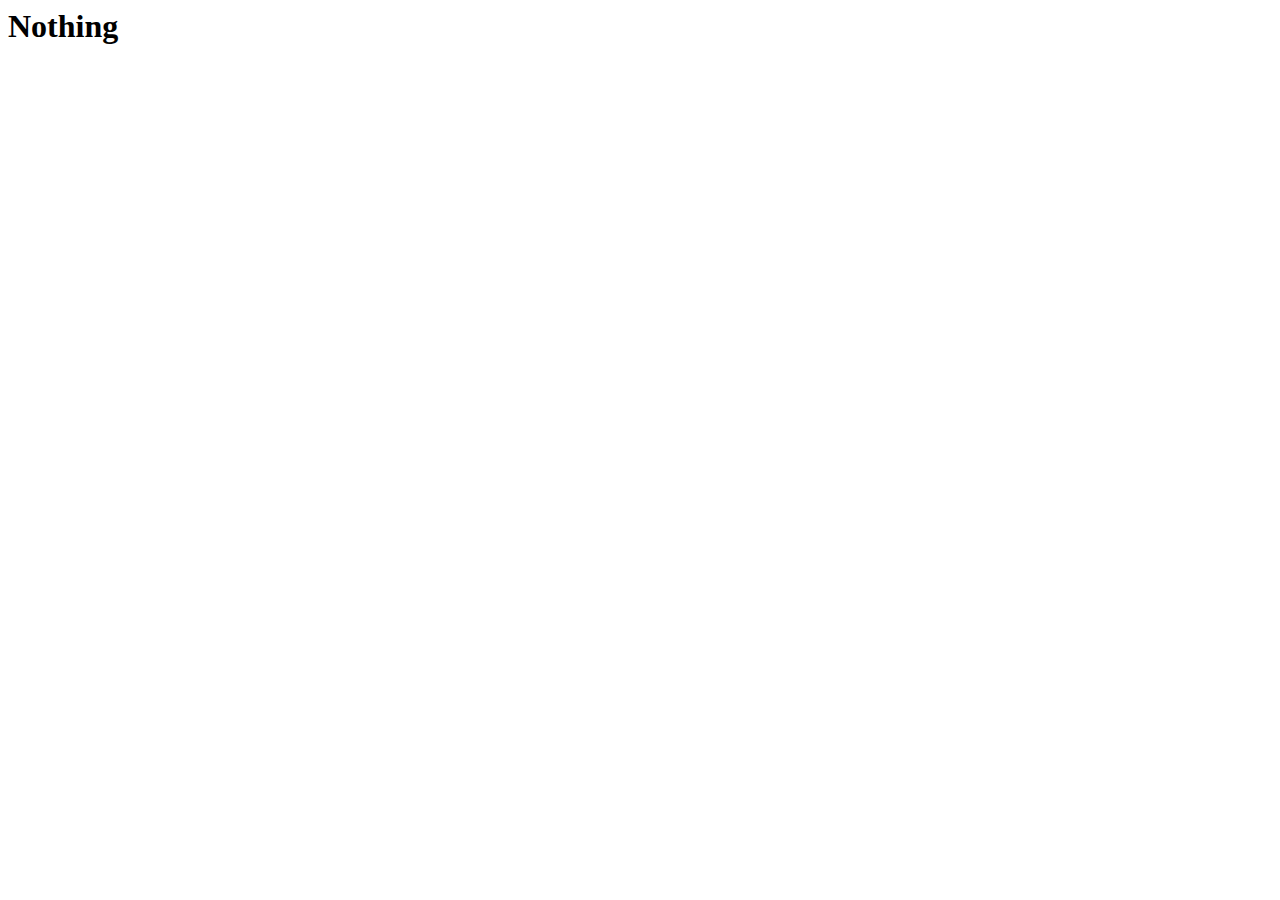
==== contact.html @ a621faaa "Add files via upload" ====
<html lang="en">
<head>
    <meta charset="UTF-8">
    <meta http-equiv="X-UA-Compatible" content="IE=edge">
    <meta name="viewport" content="width=device-width, initial-scale=1.0">
    <title>Document</title>
</head>
<body>
    <h1>Nothing</h1>
</body>
</html>
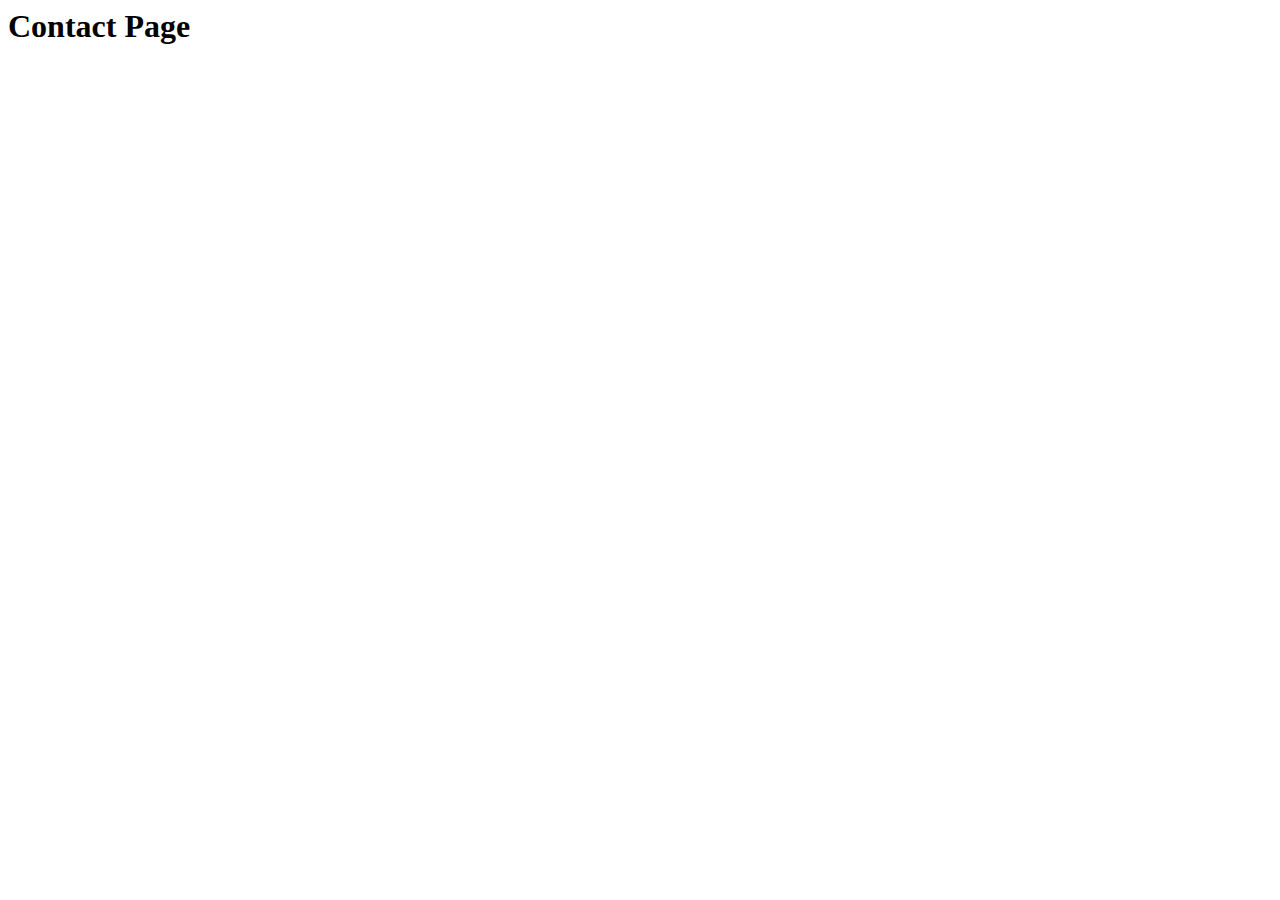
==== commit 041dfc28: "idk_testing" ====
--- a/contact.html
+++ b/contact.html
@@ -6,6 +6,6 @@
     <title>Document</title>
 </head>
 <body>
-    <h1>Nothing</h1>
+    <h1>Contact Page</h1>
 </body>
 </html>